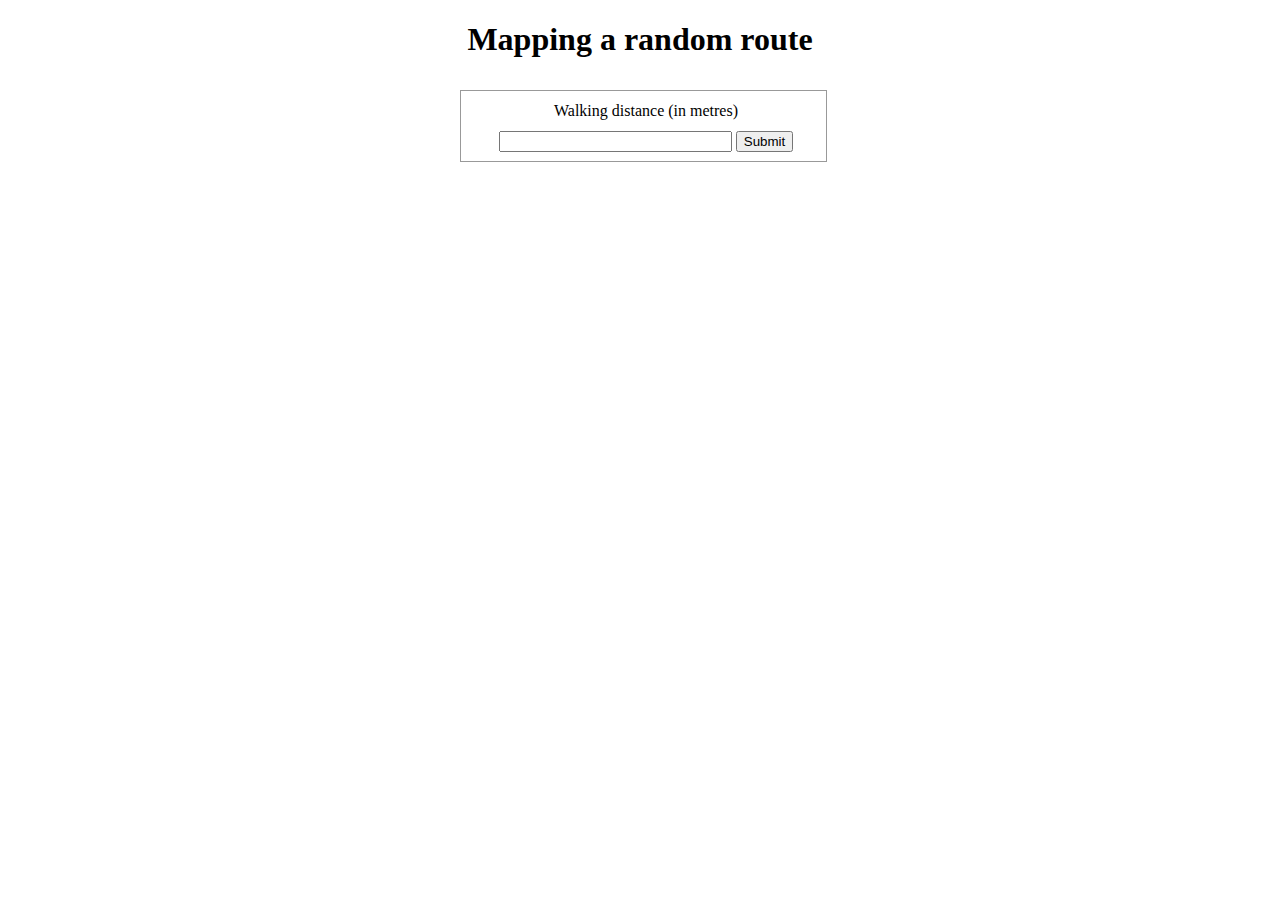
==== index.html @ 2c85b2d2 "first commit" ====
<!DOCTYPE html>

<html>

  <head>

    <title>Mapping a random route</title>

    <link rel="stylesheet" href="style.css">

  </head>

  <body>

    <h1>Mapping a random route</h1>

    <form id="floating-panel">
      <label for="distance">Walking distance (in metres) </label>

      <input name="distance" id="distance" type="number"/>

      <input id="submit" type="button" value="Submit" />

    </form>

    <div id="map"></div>

    <p id="address"></p>

    <script src="index.js"></script>

  </body>

</html>
---- style.css ----
h1{

  text-align: center;

  font-family: "Roboto", "sans-serif";

}



#floating-panel {

  position: absolute;

  top: 90px;

  left: 50%;

  margin-left: -180px;

  width: 350px;

  z-index: 5;

  background-color: #fff;

  padding: 5px;

  border: 1px solid #999;

  text-align: center;

  font-family: "Roboto", "sans-serif";

  line-height: 30px;

  padding-left: 10px;

}



#distance{

  width: 225px;

}

#map {

  height: 400px;

  width: 100%;

}

#address{

  text-align: center;

  font-family: "Roboto", "sans-serif";

}
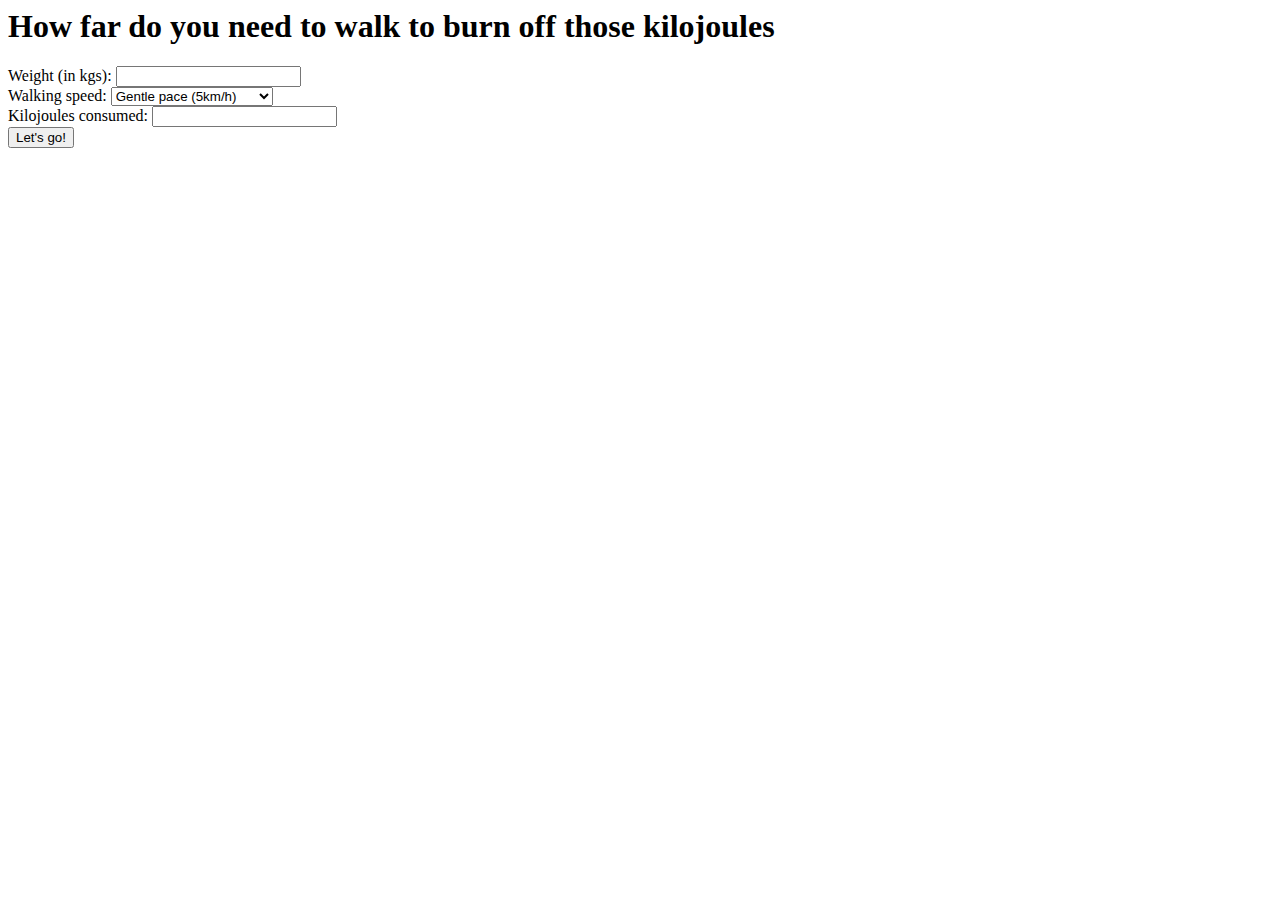
==== commit 473dd85d: "Organised Js script" ====
--- a/index.html
+++ b/index.html
@@ -1,34 +1,40 @@
-<!DOCTYPE html>
+<html lang="en">
+<head>
+    <meta charset="UTF-8">
+    <meta http-equiv="X-UA-Compatible" content="IE=edge">
+    <meta name="viewport" content="width=device-width, initial-scale=1.0">
+    <title>Kjs to distance calculator</title>
+    <style>
+        #map {
 
-<html>
+        height: 400px;
 
-  <head>
+        width: 100%;
 
-    <title>Mapping a random route</title>
+        }
+    </style>
+</head>
+<body>
+    <h1>How far do you need to walk to burn off those kilojoules</h1>
 
-    <link rel="stylesheet" href="style.css">
+    <form >
+    <label for="weight">Weight (in kgs):</label>
+    <input type="number" id="weight" name="weight"/><br>
+    <label for="speed">Walking speed:</label>
+    <select name="speed" id="speed">
+        <option value=3 >Gentle pace (5km/h)</option>
+        <option value=3.27 >Medium pace (5.5km/h)</option>
+        <option value=3.33>Brisk pace (6km/h)</option>
+    </select><br>
+    <label for="kjConsumed">Kilojoules consumed:</label>
+    <input type="number" id="kjConsumed" name="kjConsumed"/><br>
+    <input id="submit" type="button" value="Let's go!" />
+    </form> 
 
-  </head>
-
-  <body>
-
-    <h1>Mapping a random route</h1>
-
-    <form id="floating-panel">
-      <label for="distance">Walking distance (in metres) </label>
-
-      <input name="distance" id="distance" type="number"/>
-
-      <input id="submit" type="button" value="Submit" />
-
-    </form>
-
+    <p id="address"></p>
     <div id="map"></div>
 
-    <p id="address"></p>
-
-    <script src="index.js"></script>
-
-  </body>
-
+    
+    <script src="script.js"></script>
+</body>
 </html>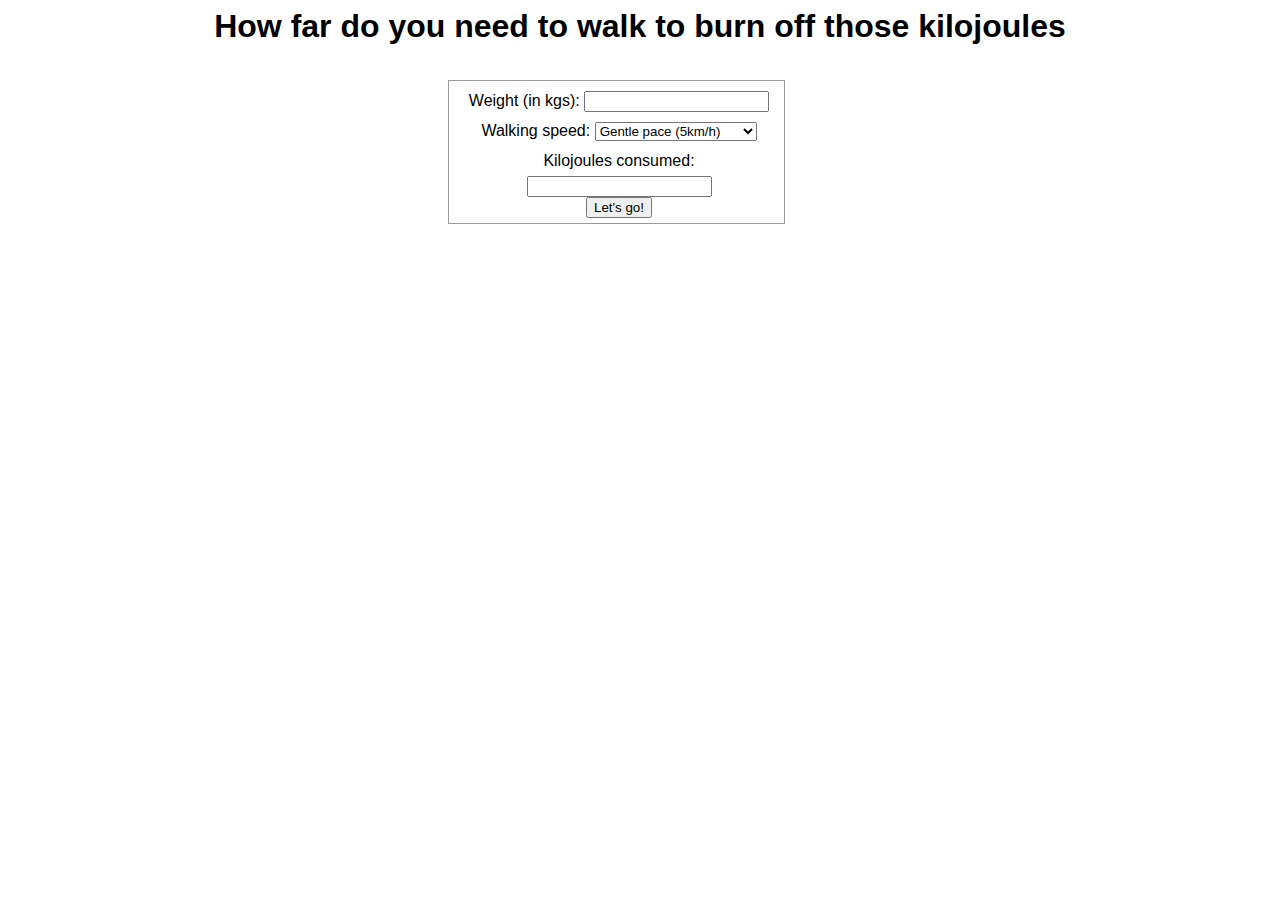
==== commit 8fa3c642: "Added device styling" ====
--- a/index.html
+++ b/index.html
@@ -4,7 +4,8 @@
     <meta http-equiv="X-UA-Compatible" content="IE=edge">
     <meta name="viewport" content="width=device-width, initial-scale=1.0">
     <title>Kjs to distance calculator</title>
-    <style>
+    <link rel="stylesheet" href="style.css">
+    <!-- <style>
         #map {
 
         height: 400px;
@@ -12,12 +13,12 @@
         width: 100%;
 
         }
-    </style>
+    </style> -->
 </head>
 <body>
-    <h1>How far do you need to walk to burn off those kilojoules</h1>
+    <h1 id="headline">How far do you need to walk to burn off those kilojoules</h1>
 
-    <form >
+    <form id="floating-panel" >
     <label for="weight">Weight (in kgs):</label>
     <input type="number" id="weight" name="weight"/><br>
     <label for="speed">Walking speed:</label>
@@ -30,11 +31,9 @@
     <input type="number" id="kjConsumed" name="kjConsumed"/><br>
     <input id="submit" type="button" value="Let's go!" />
     </form> 
+    <div id="map"></div>
+    <p id="address"></p>
 
-    <p id="address"></p>
-    <div id="map"></div>
-
-    
     <script src="script.js"></script>
 </body>
 </html>--- a/style.css
+++ b/style.css
@@ -0,0 +1,77 @@
+#headline {
+
+  text-align: center;
+
+  font-family: "Helvetica", "sans-serif";
+
+}
+
+
+#floating-panel {
+
+  background-color: #fff;
+
+  padding: 5px;
+
+  border: 1px solid #999;
+
+  text-align: center;
+
+  font-family: "Helvetica", "sans-serif";
+
+  line-height: 30px;
+
+  padding-left: 10px;
+
+}
+
+
+#map {
+
+  height: 50vh;
+
+  width: 100%;
+
+}
+
+#address{
+
+  text-align: center;
+
+  font-family: "Helvetica", "sans-serif";
+
+}
+
+@media (min-width: 500px) {
+  #floating-panel {
+
+    position: absolute;
+  
+    top: 120px;
+  
+    left: 30%;
+  
+    z-index: 5;
+
+    width: 35%;
+  }
+
+  #map {
+    height: 80vh;
+  }
+  
+}
+
+@media (min-width: 900px) {
+  #floating-panel {
+    left: 35%;
+    top: 80px;
+    width: 25%;
+  }
+
+  #map {
+    height: 85vh;
+  }
+}
+
+
